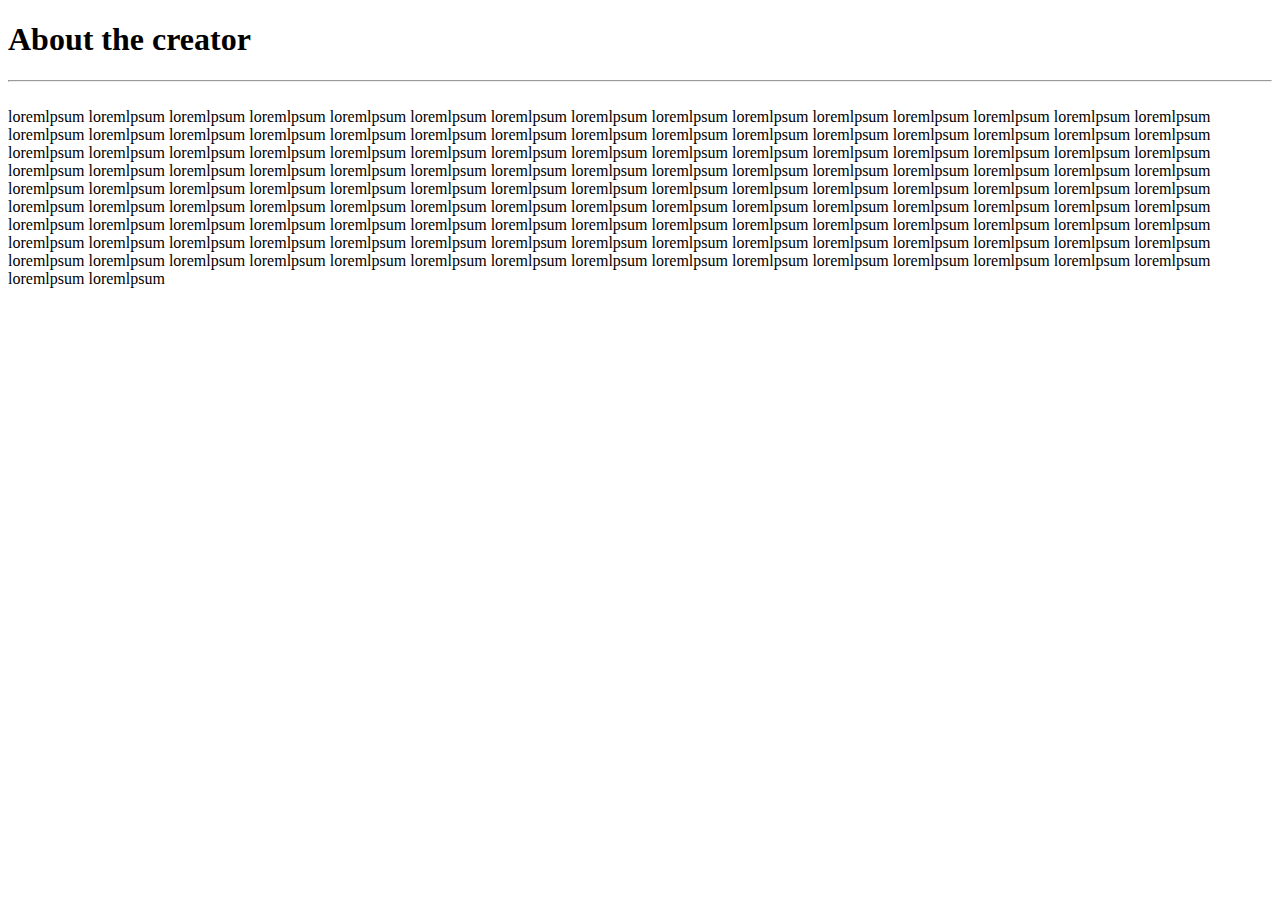
==== about.html @ a17d836e "Add files via upload" ====
<!DOCTYPE html>
<html>
<head>
	<meta charset="utf-8">
	<title>About Us</title>
</head>
<body>
	<div class="container">
		<h1>About the creator</h1>
		<hr><br>
		<div class="p1">
		loremlpsum loremlpsum loremlpsum loremlpsum loremlpsum loremlpsum loremlpsum loremlpsum loremlpsum loremlpsum loremlpsum loremlpsum loremlpsum loremlpsum loremlpsum loremlpsum loremlpsum loremlpsum loremlpsum loremlpsum loremlpsum loremlpsum loremlpsum loremlpsum loremlpsum loremlpsum loremlpsum loremlpsum loremlpsum loremlpsum loremlpsum loremlpsum loremlpsum loremlpsum loremlpsum loremlpsum loremlpsum loremlpsum loremlpsum loremlpsum loremlpsum loremlpsum loremlpsum loremlpsum loremlpsum loremlpsum loremlpsum loremlpsum loremlpsum loremlpsum loremlpsum loremlpsum loremlpsum loremlpsum loremlpsum loremlpsum loremlpsum loremlpsum loremlpsum loremlpsum loremlpsum loremlpsum loremlpsum loremlpsum loremlpsum loremlpsum loremlpsum loremlpsum loremlpsum loremlpsum loremlpsum loremlpsum loremlpsum loremlpsum loremlpsum loremlpsum loremlpsum loremlpsum loremlpsum loremlpsum loremlpsum loremlpsum loremlpsum loremlpsum loremlpsum loremlpsum loremlpsum loremlpsum loremlpsum loremlpsum loremlpsum loremlpsum loremlpsum loremlpsum loremlpsum loremlpsum loremlpsum loremlpsum loremlpsum loremlpsum loremlpsum loremlpsum loremlpsum loremlpsum loremlpsum loremlpsum loremlpsum loremlpsum loremlpsum loremlpsum loremlpsum loremlpsum loremlpsum loremlpsum loremlpsum loremlpsum loremlpsum loremlpsum loremlpsum loremlpsum loremlpsum loremlpsum loremlpsum loremlpsum loremlpsum loremlpsum loremlpsum loremlpsum loremlpsum loremlpsum loremlpsum loremlpsum loremlpsum loremlpsum loremlpsum loremlpsum loremlpsum 
        </div>
	</div>
</body>
</html>
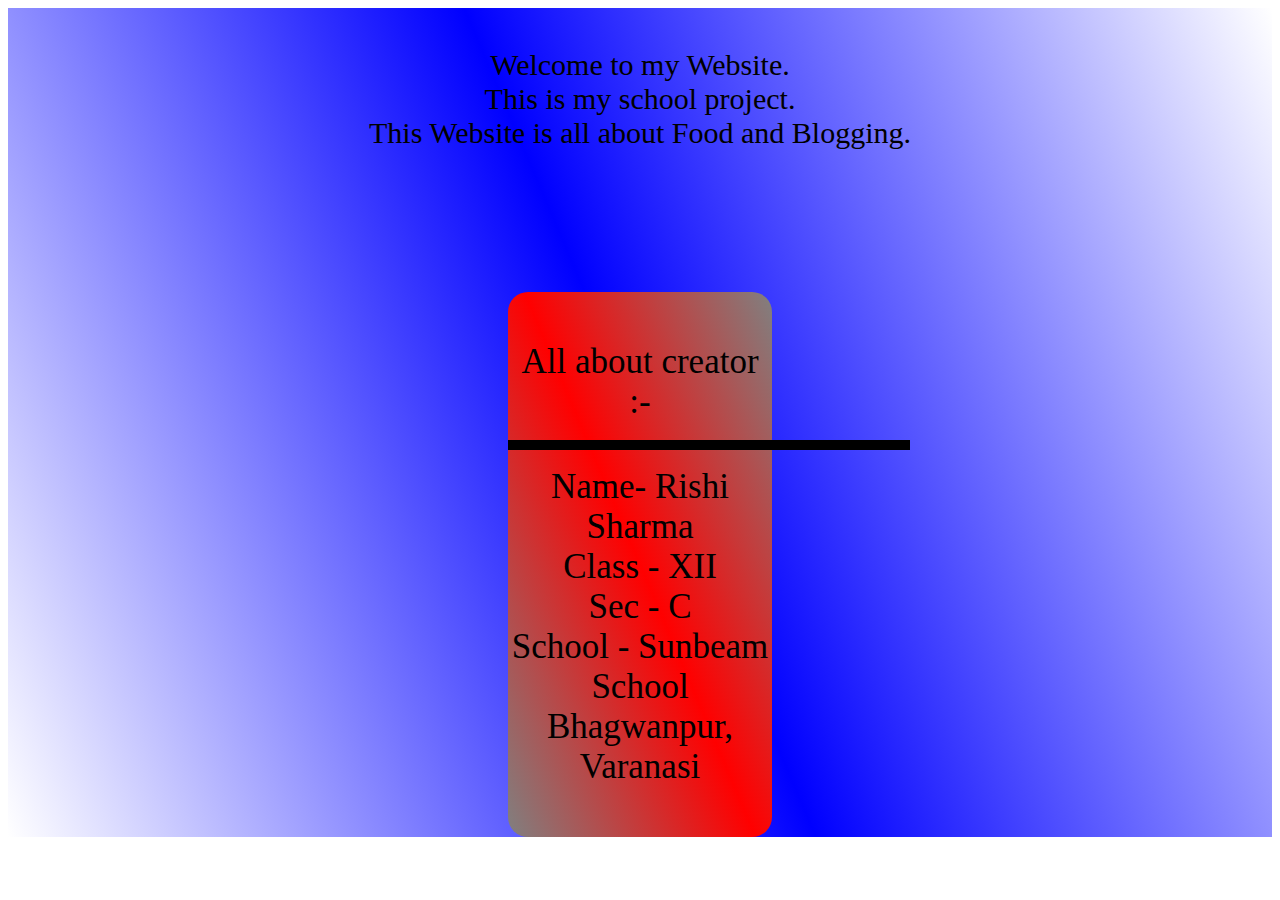
==== commit 23dcf91f: "Add files via upload" ====
--- a/about.html
+++ b/about.html
@@ -1,16 +1,25 @@
 <!DOCTYPE html>
 <html>
 <head>
+	<link rel="stylesheet" type="text/css" href="about.css">
 	<meta charset="utf-8">
 	<title>About Us</title>
 </head>
 <body>
-	<div class="container">
-		<h1>About the creator</h1>
-		<hr><br>
+	<section class="container">
 		<div class="p1">
-		loremlpsum loremlpsum loremlpsum loremlpsum loremlpsum loremlpsum loremlpsum loremlpsum loremlpsum loremlpsum loremlpsum loremlpsum loremlpsum loremlpsum loremlpsum loremlpsum loremlpsum loremlpsum loremlpsum loremlpsum loremlpsum loremlpsum loremlpsum loremlpsum loremlpsum loremlpsum loremlpsum loremlpsum loremlpsum loremlpsum loremlpsum loremlpsum loremlpsum loremlpsum loremlpsum loremlpsum loremlpsum loremlpsum loremlpsum loremlpsum loremlpsum loremlpsum loremlpsum loremlpsum loremlpsum loremlpsum loremlpsum loremlpsum loremlpsum loremlpsum loremlpsum loremlpsum loremlpsum loremlpsum loremlpsum loremlpsum loremlpsum loremlpsum loremlpsum loremlpsum loremlpsum loremlpsum loremlpsum loremlpsum loremlpsum loremlpsum loremlpsum loremlpsum loremlpsum loremlpsum loremlpsum loremlpsum loremlpsum loremlpsum loremlpsum loremlpsum loremlpsum loremlpsum loremlpsum loremlpsum loremlpsum loremlpsum loremlpsum loremlpsum loremlpsum loremlpsum loremlpsum loremlpsum loremlpsum loremlpsum loremlpsum loremlpsum loremlpsum loremlpsum loremlpsum loremlpsum loremlpsum loremlpsum loremlpsum loremlpsum loremlpsum loremlpsum loremlpsum loremlpsum loremlpsum loremlpsum loremlpsum loremlpsum loremlpsum loremlpsum loremlpsum loremlpsum loremlpsum loremlpsum loremlpsum loremlpsum loremlpsum loremlpsum loremlpsum loremlpsum loremlpsum loremlpsum loremlpsum loremlpsum loremlpsum loremlpsum loremlpsum loremlpsum loremlpsum loremlpsum loremlpsum loremlpsum loremlpsum loremlpsum loremlpsum loremlpsum loremlpsum 
-        </div>
-	</div>
+		Welcome to my Website.<br>
+		This is my school project.<br>
+		This Website is all about Food and Blogging.<br><br><br><br>
+		</div>
+		<div class="creator">	
+				All about creator :- <br><hr color=black size=10px width=400px>
+				Name- Rishi Sharma<br>
+				Class - XII <br>
+				Sec - C<br>
+				School - Sunbeam School Bhagwanpur, Varanasi
+			</div>
+        
+	</section>
 </body>
 </html>--- a/about.css
+++ b/about.css
@@ -0,0 +1,27 @@
+.container{
+    background-image: linear-gradient(67deg, white, blue, white);
+
+}
+.p1{
+    text-align: center;
+    font-size: 30px;
+    padding: 40px 0px;
+}
+.p1:hover{
+    font-size: 40px;
+    transition: 0.3s;
+
+}
+.creator{
+    border-radius: 20px;
+    text-align: center;
+    background-image: linear-gradient(67deg, grey, red, grey);
+    font-size: 35px;
+    padding: 50px 0px;
+    margin: 0px 500px;
+}
+.creator:hover{
+    font-size: 40px;
+    margin: 0px 200px;
+    transition: 1.5s;
+}